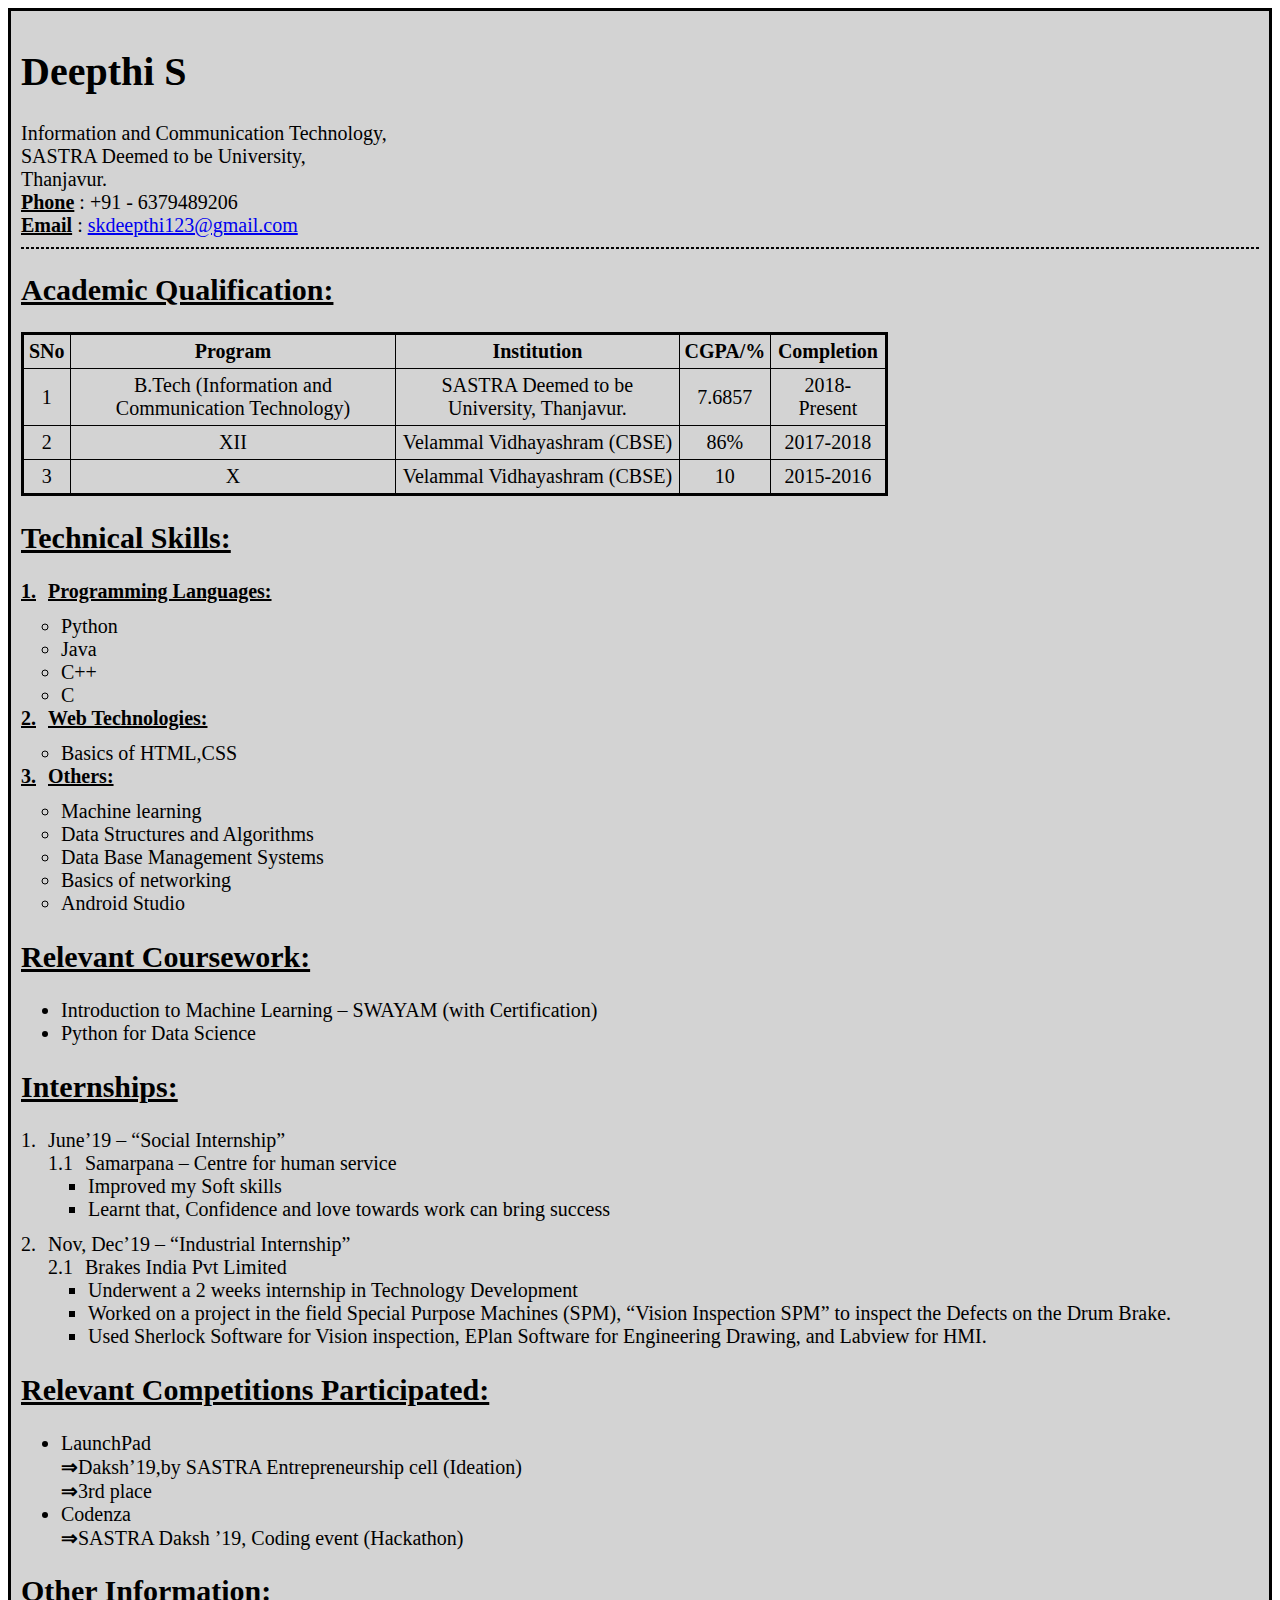
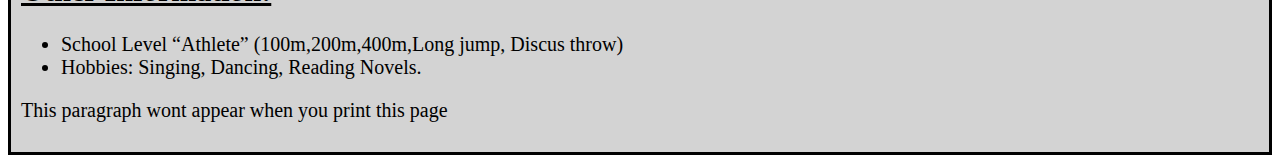
==== index.html @ f90025d2 "Resume" ====
<!DOCTYPE html>
<html>
<head>
	<title>Resume</title>

	<!-- <link rel="stylesheet" type="text/css" href="styles.css"> -->

	<style type="text/css">

		.special::before{
			content: "\21d2";
			font-weight: bold;
		}

		@media print{
			.screen-only{
				display: none;
			}
		}

		table {
			border: 3px solid black;
			border-collapse: collapse;
			width: 70%;
		}

		th,td{
			border: 1px solid black;
			padding: 5px;
			text-align: center;
		}

		th{
			background-color: lightgrey;
		}
		

		#content img{
    		position: absolute;
		    top: 30px;
		    right: 30px;
		    display: block;
		    height: 210px;
		    width: 210px;
		    /*background: url(TRbanner.gif) no-repeat;*/
		    text-indent: -999em;
		    text-decoration: none;
		    
		}

		#border{
			border: 3px solid black;
			/*height: 248px;*/
			/*width: 351px;*/
			padding: 10px;
			background-color:lightgrey;
			font-family: Times New Roman,sans-serif;
			font-size: 20px;
			
		}

		.bold{
			font-weight: bold;
			text-decoration: underline;
		}
		

		ol{
		  	list-style-type: none;
			counter-reset: item;
			margin: 0;
			padding: 0;
		}

		ol > li {
		  	display: table;
		  	counter-increment: item;
		  	margin-bottom: 0.6em;
		}

		ol > li:before {
		  	content: counters(item, ".") ". ";
		  	display: table-cell;
		  	padding-right: 0.6em;    
		}

		li ol > li {
		  	margin: 0;
		}

		li ol > li:before {
		  	content: counters(item, ".") " ";
		}

	</style>

</head>
<body>
	<div id="border">
		
		<p><span class="bold"><h1>Deepthi S</h1></span></p>
		
		<div>
			Information and Communication Technology,
		</div>
		
		<div>
			SASTRA Deemed to be University,
		</div>
		
		<div>
			Thanjavur.
		</div>
		
		<div>
			<span class="bold">Phone</span> : +91 - 6379489206
		</div>

		<div>
		<span class="bold">Email</span> :  
		<a href = "mailto:skdeepthi123@gmail.com?subject = Feedback&body = Message"> skdeepthi123@gmail.com
		</a>
		</div>

		<div id="content">
		    <img src="pic.jpg" class="pic"/>
		</div>

		<hr style="border: 1px dashed black;" />

		<div>
			<span class="bold"><h2>Academic Qualification:</h2></span>
		</div>

		<table>
			<tr>						
				<th>SNo</th>	
				<th>Program</th>
				<th>Institution</th>
				<th>CGPA/%</th>
				<th>Completion</th>
			</tr>
			<tr>
				<td>1</td>			
				<td>B.Tech  (Information and Communication Technology)</td>
				<td>SASTRA Deemed to be University, Thanjavur.</td>
				<td>7.6857</td>
				<td>2018-Present</td>
			</tr>
			<tr>
				<td>2</td>			
				<td>XII </td>
				<td>Velammal Vidhayashram (CBSE)</td>
				<td>86% </td>
				<td>2017-2018 </td>
			</tr>
			<tr>
				<td>3</td>			
				<td>X</td>
				<td>Velammal Vidhayashram (CBSE)</td>
				<td>10</td>
				<td>2015-2016</td>
			</tr>
		</table>

		<div>
			<span class="bold"><h2>Technical Skills:</h2></span>
		</div>

			<ol>
				<li class="bold">Programming Languages:</li>
				<ul>
					<li>Python</li>
					<li>Java</li>
					<li>C++</li>
					<li>C</li>
				</ul>
				<li class="bold">Web Technologies:</li>
				<ul>
					<li>Basics of HTML,CSS</li>				
				</ul>
				<li class="bold">Others:</li>
				<ul>
					<li>Machine learning</li>
					<li>Data Structures and Algorithms</li>
					<li>Data Base Management Systems</li>
					<li>Basics of networking</li>
					<li>Android Studio</li>
				</ul>
			</ol>
		</li>

		<div>
			<span class="bold"><h2>Relevant Coursework:</h2></span>
		</div>
		<ul>
			<li>Introduction to Machine Learning – SWAYAM (with Certification)</li>
			<li>Python for Data Science </li>
		</ul>

		<div>
			<span class="bold"><h2>Internships:</h2></span>
		</div>

		<ol>
			<li>June’19 – “Social Internship”
			<ol>
				<li>Samarpana –  Centre for human service</li>
				<ul>
					<li>Improved my Soft skills</li>
					<li>Learnt that, Confidence and love towards work can bring success </li>
				</ul>
			</ol>
			</li>

			<li>Nov, Dec’19 –  “Industrial Internship” 
			<ol>
				<li> Brakes India Pvt Limited</li>
				<ul>
					<li>Underwent a 2 weeks internship in Technology Development</li>
					<li> Worked on a project in the field Special Purpose Machines (SPM),    “Vision Inspection SPM” to inspect the Defects on the Drum Brake. </li>
					<li>Used Sherlock Software for Vision inspection, EPlan Software for Engineering Drawing, and Labview for HMI.</li>
				</ul>
			</ol>
			</li>
		</ol>

		<div>
			<span class="bold"><h2>Relevant Competitions Participated:</h2></span>
		</div>

		<ul>
			<li>LaunchPad</li>
			<div class="special">Daksh’19,by SASTRA Entrepreneurship cell (Ideation)</div>
			<div class="special">3rd place</div>
			<li>Codenza</li>
			<span class="special">SASTRA Daksh ’19, Coding event (Hackathon)</span>
		</ul>

		<div>
			<span class="bold"><h2>Other Information:</h2></span>
		</div>

		<ul>
			<li>School Level “Athlete” (100m,200m,400m,Long jump, Discus throw)</li>
			<li>Hobbies: Singing, Dancing, Reading Novels.</li>
		</ul>

































		<p class="screen-only">This paragraph wont appear when you print this page</p>
	</div>	
</body>
</html>
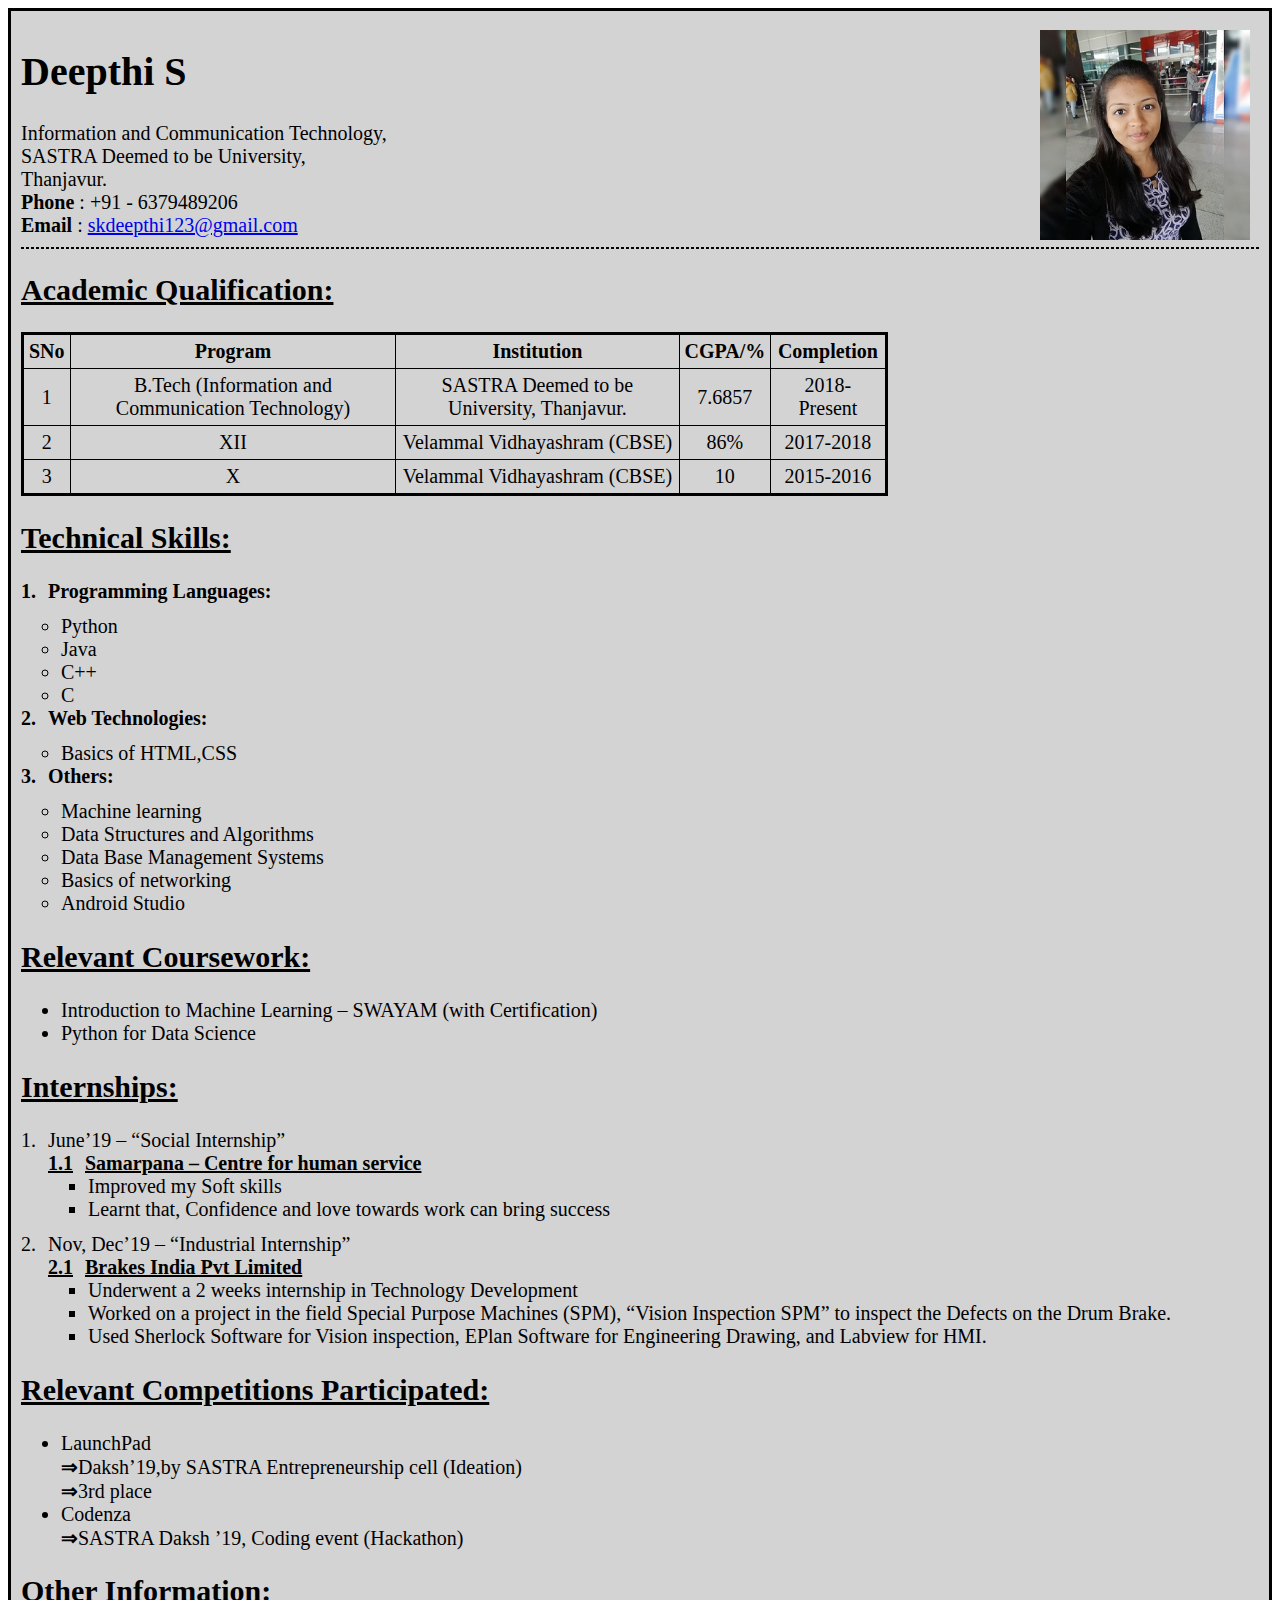
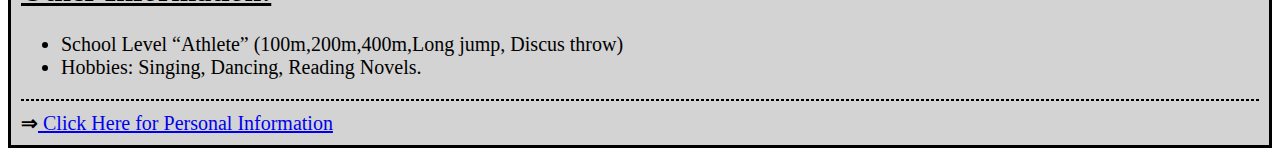
==== commit f1bd8da1: "Linked to Personal Information Page" ====
--- a/index.html
+++ b/index.html
@@ -61,6 +61,9 @@
 
 		.bold{
 			font-weight: bold;
+		}
+
+		.underline{
 			text-decoration: underline;
 		}
 		
@@ -129,7 +132,7 @@
 		<hr style="border: 1px dashed black;" />
 
 		<div>
-			<span class="bold"><h2>Academic Qualification:</h2></span>
+			<span class="bold underline"><h2>Academic Qualification:</h2></span>
 		</div>
 
 		<table>
@@ -164,7 +167,7 @@
 		</table>
 
 		<div>
-			<span class="bold"><h2>Technical Skills:</h2></span>
+			<span class="bold underline"><h2>Technical Skills:</h2></span>
 		</div>
 
 			<ol>
@@ -191,7 +194,7 @@
 		</li>
 
 		<div>
-			<span class="bold"><h2>Relevant Coursework:</h2></span>
+			<span class="bold underline"><h2>Relevant Coursework:</h2></span>
 		</div>
 		<ul>
 			<li>Introduction to Machine Learning – SWAYAM (with Certification)</li>
@@ -199,13 +202,13 @@
 		</ul>
 
 		<div>
-			<span class="bold"><h2>Internships:</h2></span>
+			<span class="bold underline"><h2>Internships:</h2></span>
 		</div>
 
 		<ol>
-			<li>June’19 – “Social Internship”
+			<li >June’19 – “Social Internship”
 			<ol>
-				<li>Samarpana –  Centre for human service</li>
+				<li class="bold underline">Samarpana –  Centre for human service</li>
 				<ul>
 					<li>Improved my Soft skills</li>
 					<li>Learnt that, Confidence and love towards work can bring success </li>
@@ -215,7 +218,7 @@
 
 			<li>Nov, Dec’19 –  “Industrial Internship” 
 			<ol>
-				<li> Brakes India Pvt Limited</li>
+				<li class="bold underline"> Brakes India Pvt Limited</li>
 				<ul>
 					<li>Underwent a 2 weeks internship in Technology Development</li>
 					<li> Worked on a project in the field Special Purpose Machines (SPM),    “Vision Inspection SPM” to inspect the Defects on the Drum Brake. </li>
@@ -226,11 +229,11 @@
 		</ol>
 
 		<div>
-			<span class="bold"><h2>Relevant Competitions Participated:</h2></span>
+			<span class="bold underline"><h2>Relevant Competitions Participated:</h2></span>
 		</div>
 
 		<ul>
-			<li>LaunchPad</li>
+			<li >LaunchPad</li>
 			<div class="special">Daksh’19,by SASTRA Entrepreneurship cell (Ideation)</div>
 			<div class="special">3rd place</div>
 			<li>Codenza</li>
@@ -238,7 +241,7 @@
 		</ul>
 
 		<div>
-			<span class="bold"><h2>Other Information:</h2></span>
+			<span class="bold underline"><h2>Other Information:</h2></span>
 		</div>
 
 		<ul>
@@ -274,11 +277,11 @@
 
 
 
-
-
-
-
-		<p class="screen-only">This paragraph wont appear when you print this page</p>
+		<hr style="border: 1px dashed black;" />
+
+		<div class="special" ><a href="#"> Click Here for Personal Information</a></div>
+
+		<!-- <p class="screen-only">This paragraph wont appear when you print this page</p> -->
 	</div>	
 </body>
-</html>+</html>
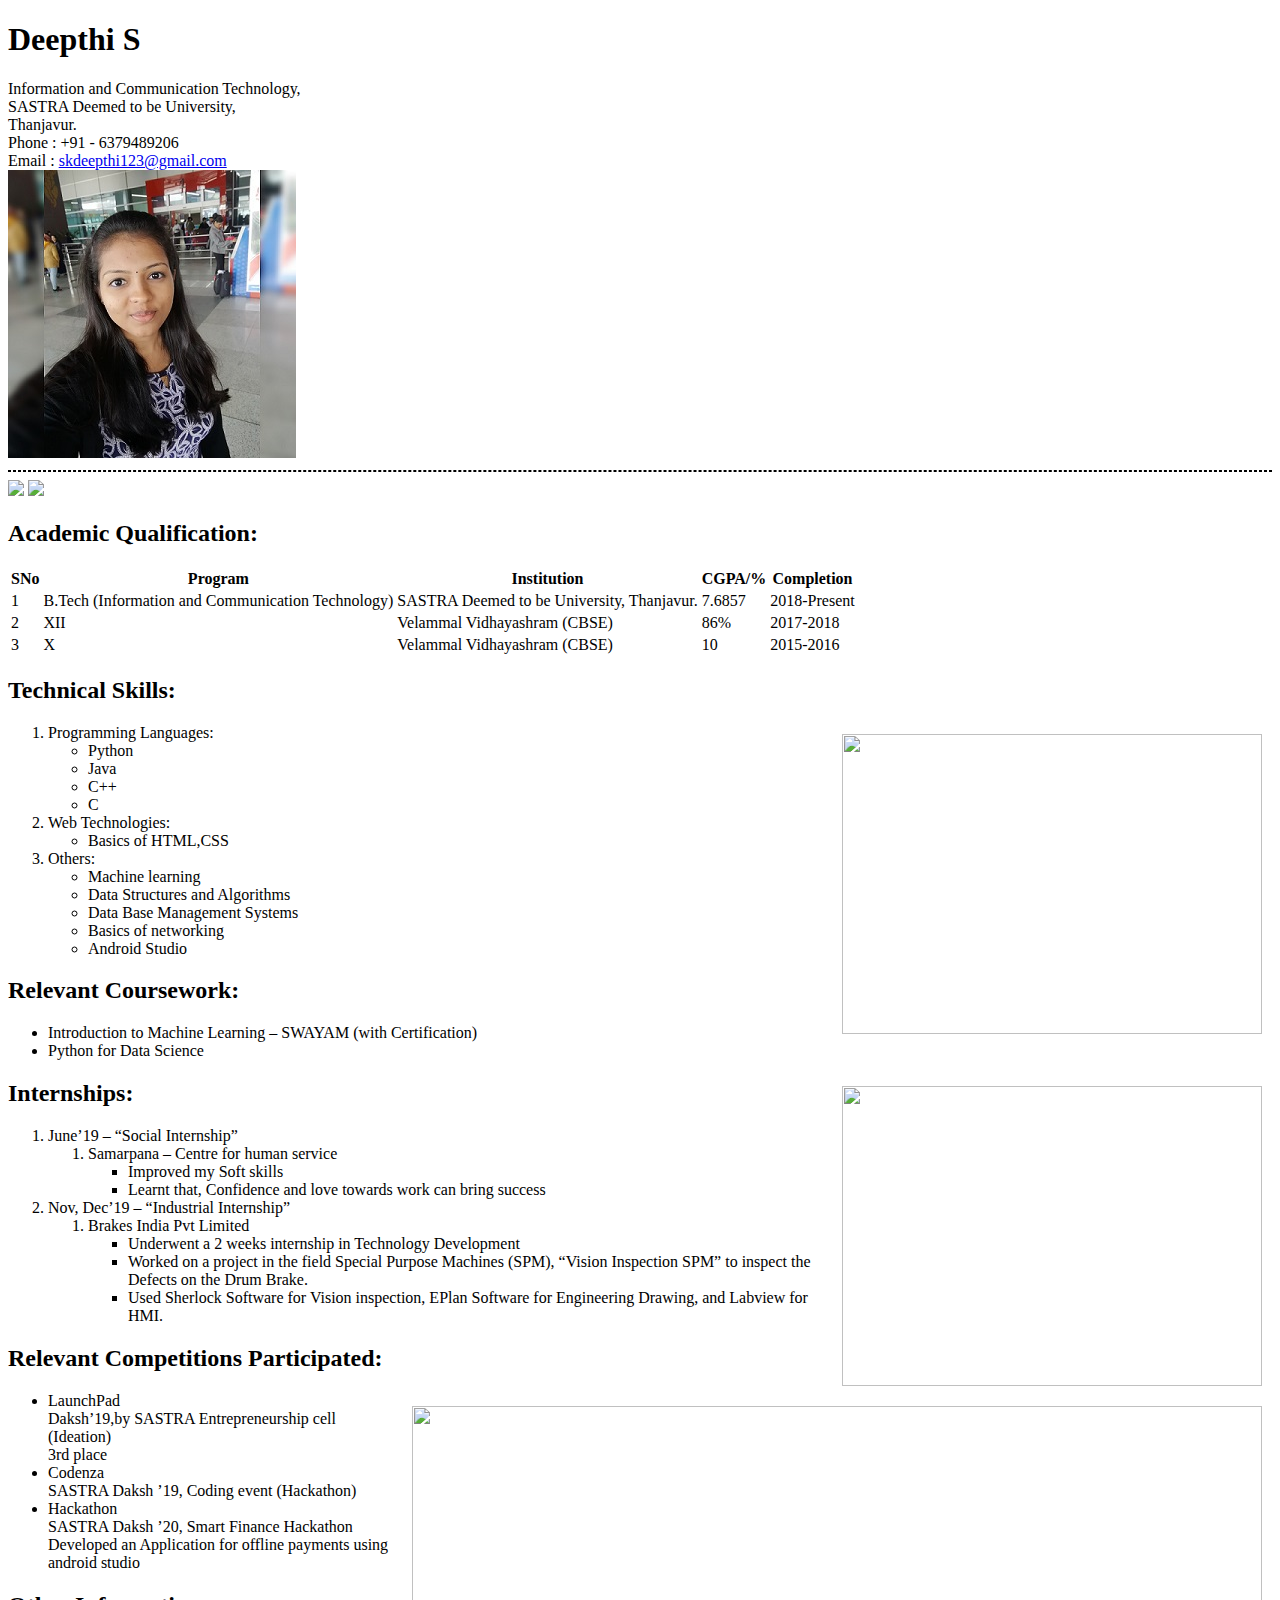
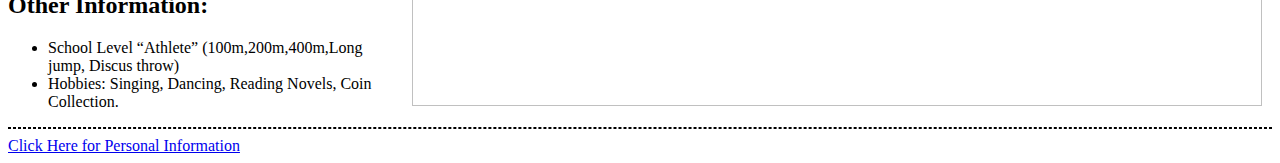
==== commit 6ea531df: "update" ====
--- a/index.html
+++ b/index.html
@@ -3,99 +3,7 @@
 <head>
 	<title>Resume</title>
 
-	<!-- <link rel="stylesheet" type="text/css" href="styles.css"> -->
-
-	<style type="text/css">
-
-		.special::before{
-			content: "\21d2";
-			font-weight: bold;
-		}
-
-		@media print{
-			.screen-only{
-				display: none;
-			}
-		}
-
-		table {
-			border: 3px solid black;
-			border-collapse: collapse;
-			width: 70%;
-		}
-
-		th,td{
-			border: 1px solid black;
-			padding: 5px;
-			text-align: center;
-		}
-
-		th{
-			background-color: lightgrey;
-		}
-		
-
-		#content img{
-    		position: absolute;
-		    top: 30px;
-		    right: 30px;
-		    display: block;
-		    height: 210px;
-		    width: 210px;
-		    /*background: url(TRbanner.gif) no-repeat;*/
-		    text-indent: -999em;
-		    text-decoration: none;
-		    
-		}
-
-		#border{
-			border: 3px solid black;
-			/*height: 248px;*/
-			/*width: 351px;*/
-			padding: 10px;
-			background-color:lightgrey;
-			font-family: Times New Roman,sans-serif;
-			font-size: 20px;
-			
-		}
-
-		.bold{
-			font-weight: bold;
-		}
-
-		.underline{
-			text-decoration: underline;
-		}
-		
-
-		ol{
-		  	list-style-type: none;
-			counter-reset: item;
-			margin: 0;
-			padding: 0;
-		}
-
-		ol > li {
-		  	display: table;
-		  	counter-increment: item;
-		  	margin-bottom: 0.6em;
-		}
-
-		ol > li:before {
-		  	content: counters(item, ".") ". ";
-		  	display: table-cell;
-		  	padding-right: 0.6em;    
-		}
-
-		li ol > li {
-		  	margin: 0;
-		}
-
-		li ol > li:before {
-		  	content: counters(item, ".") " ";
-		}
-
-	</style>
+	<link rel="stylesheet" type="text/css" href="indexcss.css">
 
 </head>
 <body>
@@ -127,9 +35,15 @@
 
 		<div id="content">
 		    <img src="pic.jpg" class="pic"/>
-		</div>
+		    
+		</div>		
 
 		<hr style="border: 1px dashed black;" />
+
+		<div class="cpic">
+		    <img src="D:\edx-webd\2\project0\internship\IMG_20200519_140736.jpg" />
+		    <img src="D:\edx-webd\2\project0\internship\IMG_20200519_141125.jpg" />
+		    </div>
 
 		<div>
 			<span class="bold underline"><h2>Academic Qualification:</h2></span>
@@ -169,6 +83,7 @@
 		<div>
 			<span class="bold underline"><h2>Technical Skills:</h2></span>
 		</div>
+		<img src="D:\edx-webd\2\project0\certificates\clg\ml.jpg" style="float: right;height: 300px;width: 420px;padding: 10px;">
 
 			<ol>
 				<li class="bold">Programming Languages:</li>
@@ -193,30 +108,42 @@
 			</ol>
 		</li>
 
+
 		<div>
 			<span class="bold underline"><h2>Relevant Coursework:</h2></span>
 		</div>
+
 		<ul>
 			<li>Introduction to Machine Learning – SWAYAM (with Certification)</li>
 			<li>Python for Data Science </li>
 		</ul>
 
+		<img src="D:\edx-webd\2\project0\internship\collage.jpg" style="float: right;height: 300px;width: 420px;padding: 10px;">
+
 		<div>
 			<span class="bold underline"><h2>Internships:</h2></span>
 		</div>
+
 
 		<ol>
 			<li >June’19 – “Social Internship”
+
+
 			<ol>
 				<li class="bold underline">Samarpana –  Centre for human service</li>
 				<ul>
 					<li>Improved my Soft skills</li>
 					<li>Learnt that, Confidence and love towards work can bring success </li>
-				</ul>
+
+				</ul>
+
+				
+
 			</ol>
 			</li>
 
 			<li>Nov, Dec’19 –  “Industrial Internship” 
+
 			<ol>
 				<li class="bold underline"> Brakes India Pvt Limited</li>
 				<ul>
@@ -224,6 +151,8 @@
 					<li> Worked on a project in the field Special Purpose Machines (SPM),    “Vision Inspection SPM” to inspect the Defects on the Drum Brake. </li>
 					<li>Used Sherlock Software for Vision inspection, EPlan Software for Engineering Drawing, and Labview for HMI.</li>
 				</ul>
+
+
 			</ol>
 			</li>
 		</ol>
@@ -231,6 +160,8 @@
 		<div>
 			<span class="bold underline"><h2>Relevant Competitions Participated:</h2></span>
 		</div>
+
+		<img src="D:\edx-webd\2\project0\certificates\clg\collage0.jpg" style="float: right;height: 300px;width: 850px;padding: 10px;">
 
 		<ul>
 			<li >LaunchPad</li>
@@ -238,6 +169,10 @@
 			<div class="special">3rd place</div>
 			<li>Codenza</li>
 			<span class="special">SASTRA Daksh ’19, Coding event (Hackathon)</span>
+			<li>Hackathon</li>
+			<span class="special">SASTRA Daksh ’20, Smart Finance Hackathon</span>
+			<div class="special">Developed an Application for offline payments using android studio</div>
+			
 		</ul>
 
 		<div>
@@ -246,7 +181,7 @@
 
 		<ul>
 			<li>School Level “Athlete” (100m,200m,400m,Long jump, Discus throw)</li>
-			<li>Hobbies: Singing, Dancing, Reading Novels.</li>
+			<li>Hobbies: Singing, Dancing, Reading Novels, Coin Collection.</li>
 		</ul>
 
 
@@ -279,7 +214,7 @@
 
 		<hr style="border: 1px dashed black;" />
 
-		<div class="special" ><a href="#"> Click Here for Personal Information</a></div>
+		<div class="special" ><a href="D:\edx-webd\2\project0\personal.html"> Click Here for Personal Information</a></div>
 
 		<!-- <p class="screen-only">This paragraph wont appear when you print this page</p> -->
 	</div>	
